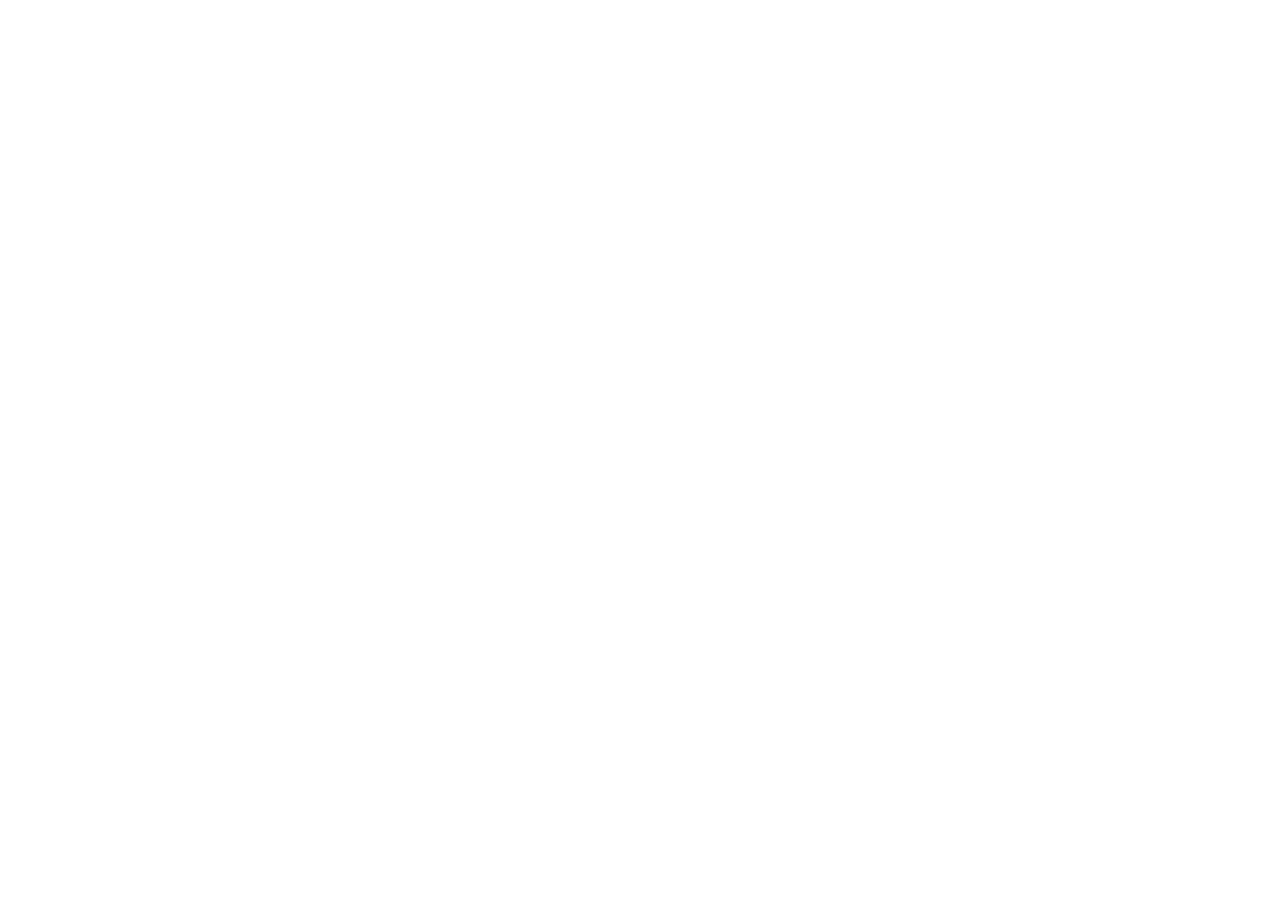
==== index.html @ 7d14c8f3 "html file" ====
<!DOCTYPE html>
<html lang="en">
<head>
    <meta charset="UTF-8">
    <meta name="viewport" content="width=device-width, initial-scale=1.0">
    <title>Partype</title>
</head>
<body>
    
</body>
</html>
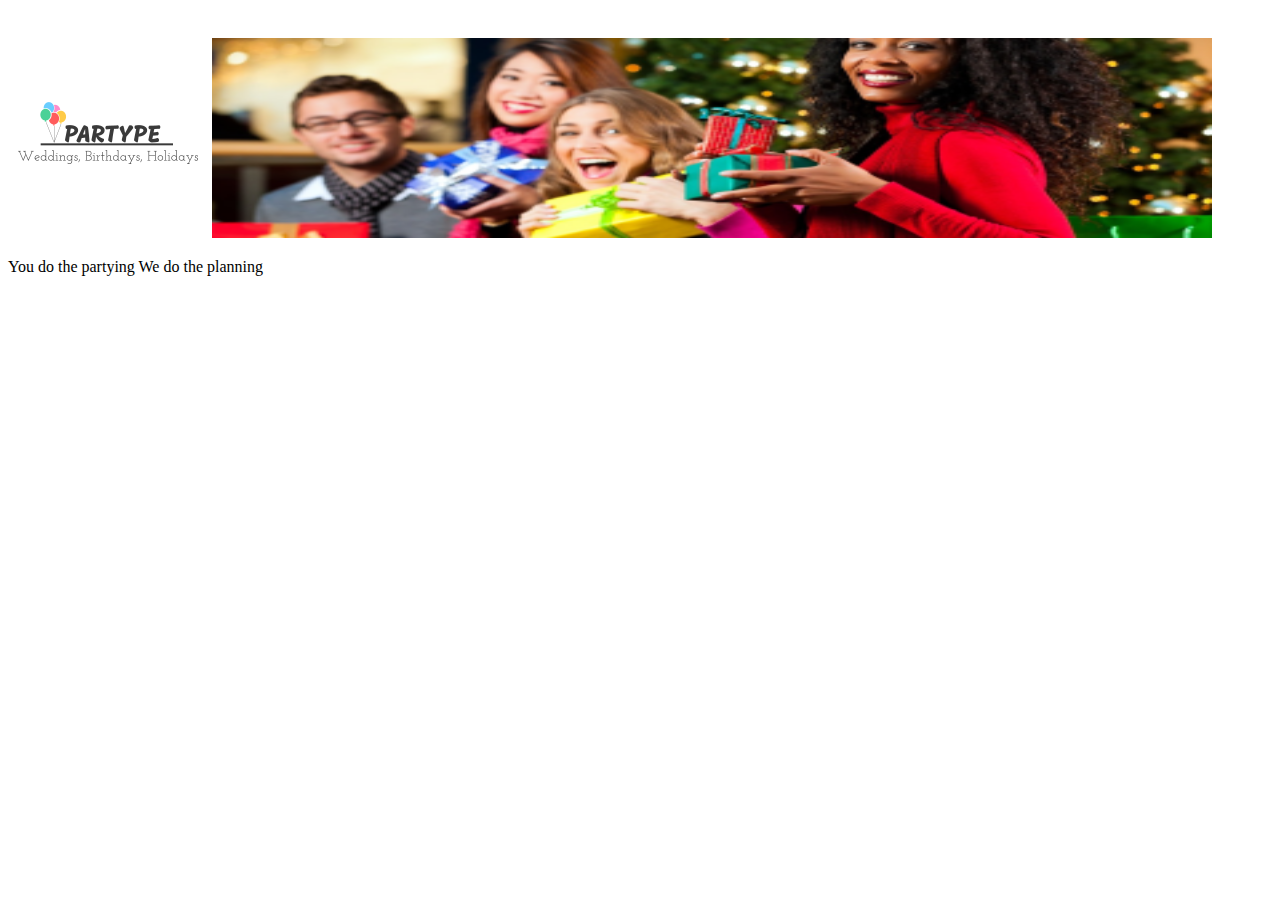
==== commit 4647e309: "beginning css and api attempt #1" ====
--- a/index.html
+++ b/index.html
@@ -3,9 +3,14 @@
 <head>
     <meta charset="UTF-8">
     <meta name="viewport" content="width=device-width, initial-scale=1.0">
+    <link rel="stylesheet" href="style.css">
+    <script src = script.js></script>
     <title>Partype</title>
 </head>
 <body>
-    
-</body>
-</html>+
+    <div class="main_container">
+        <header>
+            <img src="assets/3rd_Logo.png" id="partype">
+            <img src="assets/homeImg.png" id="banner">
+            <p> You do the partying We do the planning </p> --- a/style.css
+++ b/style.css
@@ -0,0 +1,16 @@
+#partype{
+    margin-bottom: 5px;
+    width: 200px;
+}
+
+#banner{
+    width: 1000px;
+    height: 200px;
+    margin-top: 30px;
+    
+}
+
+h1{
+    font-size: medium;
+    
+}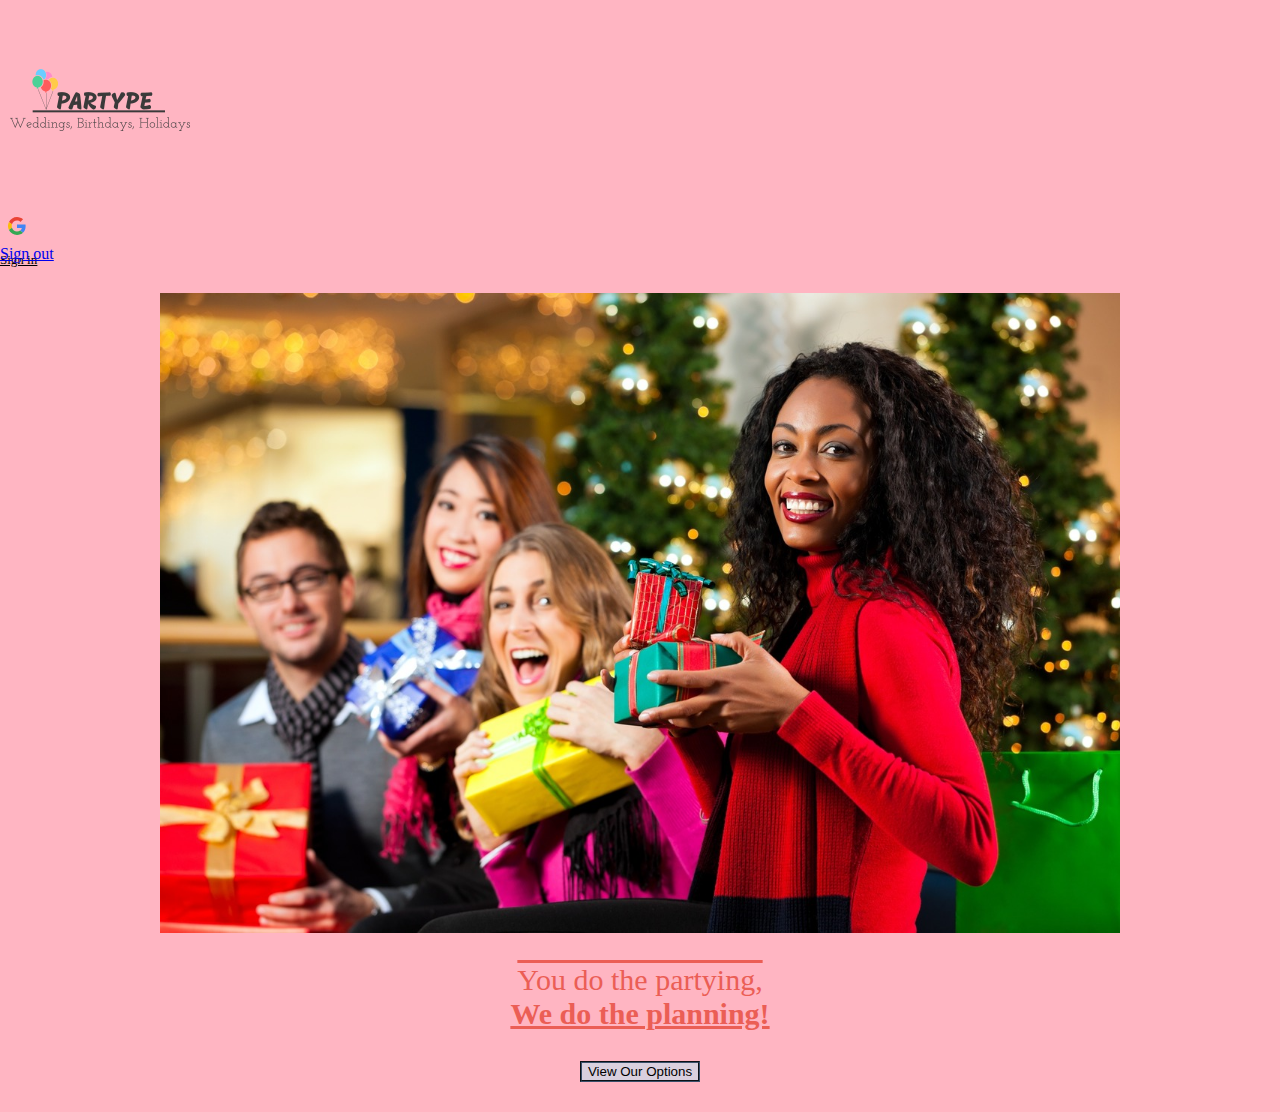
==== commit 50c42729: "More css and homePage photo" ====
--- a/index.html
+++ b/index.html
@@ -6,11 +6,25 @@
     <link rel="stylesheet" href="style.css">
     <script src = script.js></script>
     <title>Partype</title>
+    <script src="https://apis.google.com/js/platform.js" async defer></script>
+
+    <meta name="google-signin-client_id" content="67502043224-0s7gkpdokean5hvpoidlppr5oihnq7ac.apps.googleusercontent.com">
 </head>
 <body>
-
+    <img src="assets/3rd_Logo.png" id="partype">
+    <div class="signs">
+        <div class="g-signin2" data-onsuccess="onSignIn" data-gapiscan="true" data-onload="true"><div style="height:36px;width:120px;" class="abcRioButton abcRioButtonLightBlue"><div class="abcRioButtonContentWrapper"><div class="abcRioButtonIcon" style="padding:8px"><div style="width:18px;height:18px;" class="abcRioButtonSvgImageWithFallback abcRioButtonIconImage abcRioButtonIconImage18"><svg version="1.1" xmlns="http://www.w3.org/2000/svg" width="18px" height="18px" viewBox="0 0 48 48" class="abcRioButtonSvg"><g><path fill="#EA4335" d="M24 9.5c3.54 0 6.71 1.22 9.21 3.6l6.85-6.85C35.9 2.38 30.47 0 24 0 14.62 0 6.51 5.38 2.56 13.22l7.98 6.19C12.43 13.72 17.74 9.5 24 9.5z"></path><path fill="#4285F4" d="M46.98 24.55c0-1.57-.15-3.09-.38-4.55H24v9.02h12.94c-.58 2.96-2.26 5.48-4.78 7.18l7.73 6c4.51-4.18 7.09-10.36 7.09-17.65z"></path><path fill="#FBBC05" d="M10.53 28.59c-.48-1.45-.76-2.99-.76-4.59s.27-3.14.76-4.59l-7.98-6.19C.92 16.46 0 20.12 0 24c0 3.88.92 7.54 2.56 10.78l7.97-6.19z"></path><path fill="#34A853" d="M24 48c6.48 0 11.93-2.13 15.89-5.81l-7.73-6c-2.15 1.45-4.92 2.3-8.16 2.3-6.26 0-11.57-4.22-13.47-9.91l-7.98 6.19C6.51 42.62 14.62 48 24 48z"></path><path fill="none" d="M0 0h48v48H0z"></path></g></svg></div></div><span style="font-size:13px;line-height:34px;" class="abcRioButtonContents"><span id="not_signed_inwmsyn9bmag8w">Sign in</span><span id="connectedwmsyn9bmag8w" style="display:none">Signed in</span></span></div></div></div>
+        <a href="#" class="signOut" onclick="onSignOut();">Sign out</a>
+    </div>
     <div class="main_container">
         <header>
-            <img src="assets/3rd_Logo.png" id="partype">
+            
             <img src="assets/homeImg.png" id="banner">
-            <p> You do the partying We do the planning </p> +            <p id="intro"> <span id="sock"> You do the partying,</span> <br><span> <strong>We do the planning! </strong></span></p> 
+            
+        </header>
+    </div>
+    <div class="getStarted">
+        <button class="startBtn">View Our Options</button>
+    </div>
+</body>--- a/style.css
+++ b/style.css
@@ -1,3 +1,7 @@
+body {
+    background-color: rgb(255, 181, 194);
+    margin: 0px;
+}
 #partype{
     margin-bottom: 5px;
     width: 200px;
@@ -11,6 +15,55 @@
 }
 
 h1{
-    font-size: medium;
-    
+    font-size: medium;   
+}
+@media (max-width: 3100px){
+    #banner {
+        display: block;
+        margin-left: auto;
+        margin-right: auto;
+        width: 75%;
+        height: auto;
+        align-items: center;
+    }
+}
+#banner {
+    display: block;
+    margin-left: auto;
+    margin-right: auto;
+    width: 75%;
+    height: auto;
+    margin-top: 30px;
+}
+p {
+    font-size: 30px;
+    text-align: center;
+    color: rgb(235, 94, 85);
+    display: block;
+    margin-block-start: 1em;
+    margin-block-end: 1em;
+    margin-inline-start: 0px;
+    margin-inline-end: 0px;
+}
+#sock {
+    text-decoration: overline;
+}
+span {
+    text-decoration: underline;
+}
+.startBtn {
+    display: block;
+    margin-left: auto;
+    margin-right: auto;
+    margin-bottom: 30px;
+    background-color: rgb(217, 208, 222);
+    border-style: groove;
+    border-color: rgb(58, 80, 107);
+}
+.startBtn:hover {
+    background-color: rgb(68, 53, 91);
+    color: white;
+    cursor: pointer;
+    border-color: rgb(149, 25, 12);
+    transition: all 0.5s ease-in 0s;
 }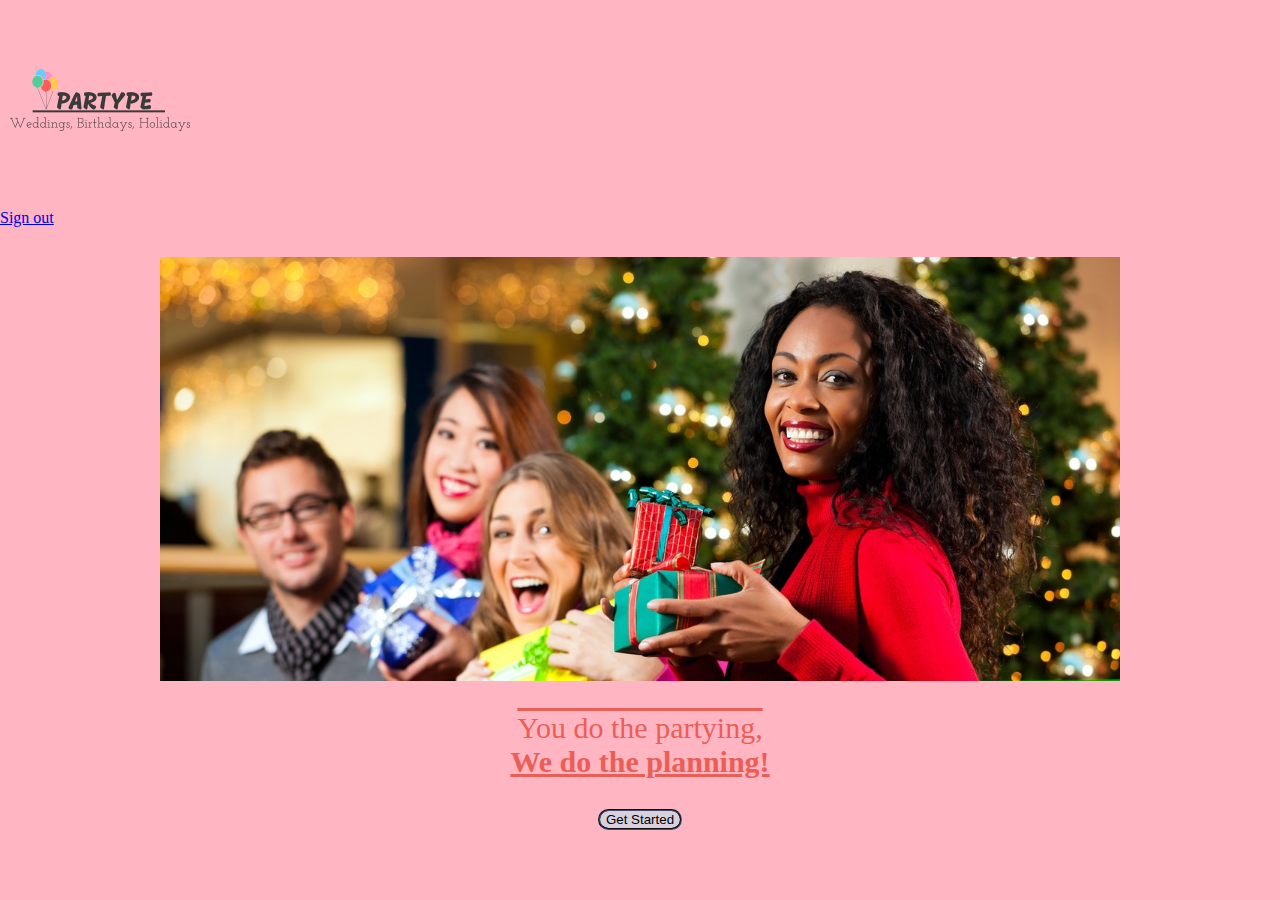
==== commit ffe0e536: "storm" ====
--- a/index.html
+++ b/index.html
@@ -13,7 +13,7 @@
 <body>
     <img src="assets/3rd_Logo.png" id="partype">
     <div class="signs">
-        <div class="g-signin2" data-onsuccess="onSignIn" data-gapiscan="true" data-onload="true"><div style="height:36px;width:120px;" class="abcRioButton abcRioButtonLightBlue"><div class="abcRioButtonContentWrapper"><div class="abcRioButtonIcon" style="padding:8px"><div style="width:18px;height:18px;" class="abcRioButtonSvgImageWithFallback abcRioButtonIconImage abcRioButtonIconImage18"><svg version="1.1" xmlns="http://www.w3.org/2000/svg" width="18px" height="18px" viewBox="0 0 48 48" class="abcRioButtonSvg"><g><path fill="#EA4335" d="M24 9.5c3.54 0 6.71 1.22 9.21 3.6l6.85-6.85C35.9 2.38 30.47 0 24 0 14.62 0 6.51 5.38 2.56 13.22l7.98 6.19C12.43 13.72 17.74 9.5 24 9.5z"></path><path fill="#4285F4" d="M46.98 24.55c0-1.57-.15-3.09-.38-4.55H24v9.02h12.94c-.58 2.96-2.26 5.48-4.78 7.18l7.73 6c4.51-4.18 7.09-10.36 7.09-17.65z"></path><path fill="#FBBC05" d="M10.53 28.59c-.48-1.45-.76-2.99-.76-4.59s.27-3.14.76-4.59l-7.98-6.19C.92 16.46 0 20.12 0 24c0 3.88.92 7.54 2.56 10.78l7.97-6.19z"></path><path fill="#34A853" d="M24 48c6.48 0 11.93-2.13 15.89-5.81l-7.73-6c-2.15 1.45-4.92 2.3-8.16 2.3-6.26 0-11.57-4.22-13.47-9.91l-7.98 6.19C6.51 42.62 14.62 48 24 48z"></path><path fill="none" d="M0 0h48v48H0z"></path></g></svg></div></div><span style="font-size:13px;line-height:34px;" class="abcRioButtonContents"><span id="not_signed_inwmsyn9bmag8w">Sign in</span><span id="connectedwmsyn9bmag8w" style="display:none">Signed in</span></span></div></div></div>
+        <div class="g-signin2" data-onsuccess="onSignIn"></div>
         <a href="#" class="signOut" onclick="onSignOut();">Sign out</a>
     </div>
     <div class="main_container">
@@ -25,6 +25,6 @@
         </header>
     </div>
     <div class="getStarted">
-        <button class="startBtn">View Our Options</button>
+        <button class="startBtn">Get Started</button>
     </div>
 </body>--- a/style.css
+++ b/style.css
@@ -1,69 +1,70 @@
-body {
-    background-color: rgb(255, 181, 194);
-    margin: 0px;
+body{
+    margin:0px;
+    background-color:#FFB5C2;
+
 }
 #partype{
     margin-bottom: 5px;
     width: 200px;
 }
 
+#sock{
+    text-decoration: overline;
+}
+
+span{
+    text-decoration: underline;
+}
+
 #banner{
-    width: 1000px;
-    height: 200px;
+    display: block;
+    margin-left: auto;
+    margin-right: auto;
+    width: 2900px;
+    height: 700px;
     margin-top: 30px;
+}
+
+h1{
+    font-size: medium;
+}
+
+p {
+    
+    font-size: 30px;
+    text-align: center;
+    color: #EB5E55;
     
 }
 
-h1{
-    font-size: medium;   
-}
-@media (max-width: 3100px){
-    #banner {
+@media(max-width: 3100px) {
+    #banner{
         display: block;
         margin-left: auto;
         margin-right: auto;
-        width: 75%;
-        height: auto;
+        width:75%;
+        height:auto;
         align-items: center;
     }
 }
-#banner {
-    display: block;
-    margin-left: auto;
-    margin-right: auto;
-    width: 75%;
-    height: auto;
-    margin-top: 30px;
-}
-p {
-    font-size: 30px;
-    text-align: center;
-    color: rgb(235, 94, 85);
-    display: block;
-    margin-block-start: 1em;
-    margin-block-end: 1em;
-    margin-inline-start: 0px;
-    margin-inline-end: 0px;
-}
-#sock {
-    text-decoration: overline;
-}
-span {
-    text-decoration: underline;
-}
-.startBtn {
+.startBtn{
     display: block;
     margin-left: auto;
     margin-right: auto;
     margin-bottom: 30px;
-    background-color: rgb(217, 208, 222);
+
+    border-radius: 30px;
     border-style: groove;
-    border-color: rgb(58, 80, 107);
+    border-color: #3A506B;
+    background-color: #D9D0DE;
 }
-.startBtn:hover {
-    background-color: rgb(68, 53, 91);
+
+.startBtn:hover{
+    background-color: #44355B;
     color: white;
-    cursor: pointer;
-    border-color: rgb(149, 25, 12);
-    transition: all 0.5s ease-in 0s;
+    border-color: #95190C ;
+    cursor:pointer;
+
+    transition: ease-in;
+    transition-duration: 0.5s;
 }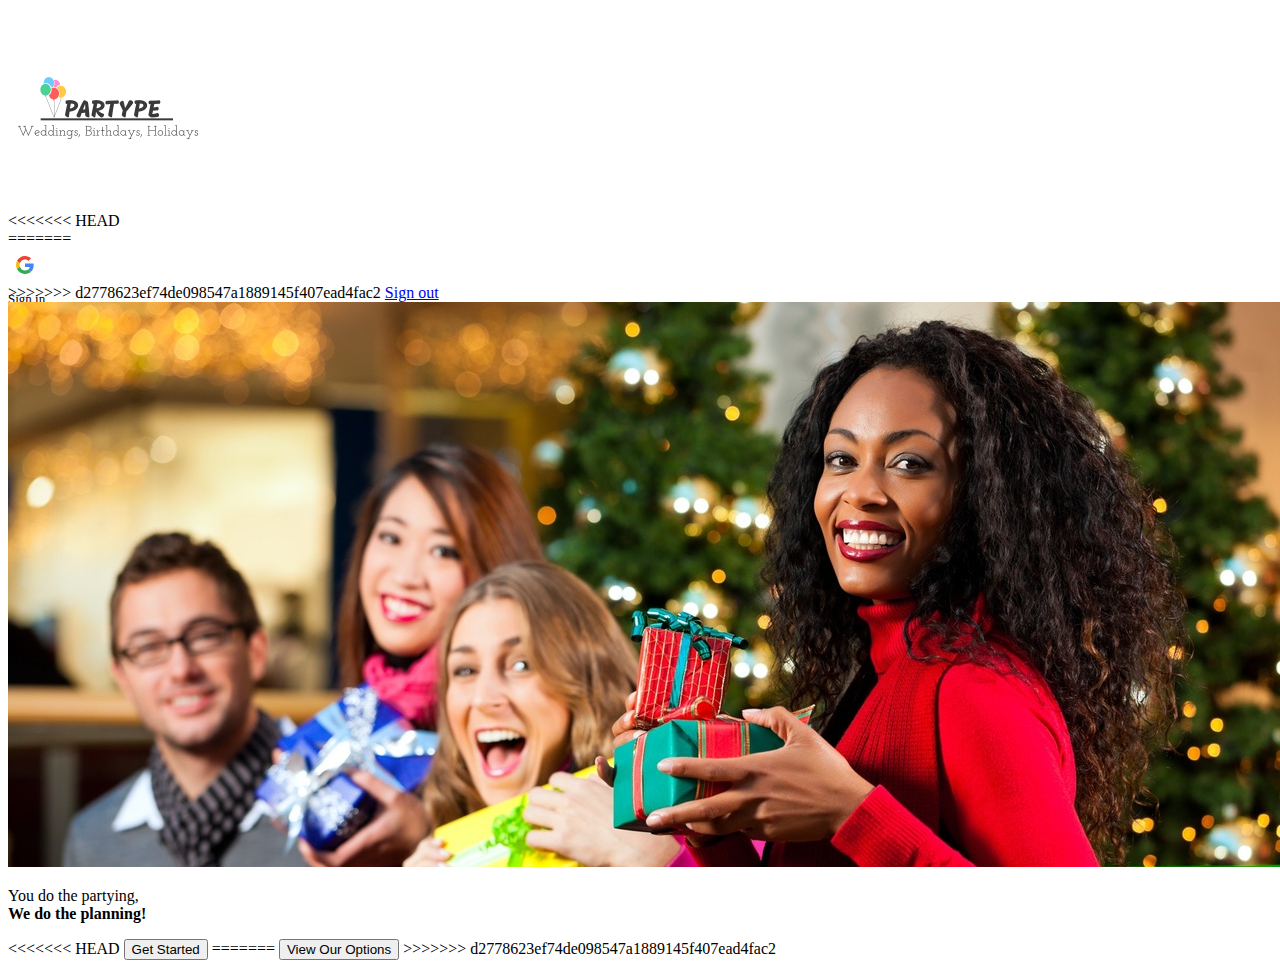
==== commit 72c0012d: "sutomu" ====
--- a/index.html
+++ b/index.html
@@ -13,7 +13,11 @@
 <body>
     <img src="assets/3rd_Logo.png" id="partype">
     <div class="signs">
+<<<<<<< HEAD
         <div class="g-signin2" data-onsuccess="onSignIn"></div>
+=======
+        <div class="g-signin2" data-onsuccess="onSignIn" data-gapiscan="true" data-onload="true"><div style="height:36px;width:120px;" class="abcRioButton abcRioButtonLightBlue"><div class="abcRioButtonContentWrapper"><div class="abcRioButtonIcon" style="padding:8px"><div style="width:18px;height:18px;" class="abcRioButtonSvgImageWithFallback abcRioButtonIconImage abcRioButtonIconImage18"><svg version="1.1" xmlns="http://www.w3.org/2000/svg" width="18px" height="18px" viewBox="0 0 48 48" class="abcRioButtonSvg"><g><path fill="#EA4335" d="M24 9.5c3.54 0 6.71 1.22 9.21 3.6l6.85-6.85C35.9 2.38 30.47 0 24 0 14.62 0 6.51 5.38 2.56 13.22l7.98 6.19C12.43 13.72 17.74 9.5 24 9.5z"></path><path fill="#4285F4" d="M46.98 24.55c0-1.57-.15-3.09-.38-4.55H24v9.02h12.94c-.58 2.96-2.26 5.48-4.78 7.18l7.73 6c4.51-4.18 7.09-10.36 7.09-17.65z"></path><path fill="#FBBC05" d="M10.53 28.59c-.48-1.45-.76-2.99-.76-4.59s.27-3.14.76-4.59l-7.98-6.19C.92 16.46 0 20.12 0 24c0 3.88.92 7.54 2.56 10.78l7.97-6.19z"></path><path fill="#34A853" d="M24 48c6.48 0 11.93-2.13 15.89-5.81l-7.73-6c-2.15 1.45-4.92 2.3-8.16 2.3-6.26 0-11.57-4.22-13.47-9.91l-7.98 6.19C6.51 42.62 14.62 48 24 48z"></path><path fill="none" d="M0 0h48v48H0z"></path></g></svg></div></div><span style="font-size:13px;line-height:34px;" class="abcRioButtonContents"><span id="not_signed_inwmsyn9bmag8w">Sign in</span><span id="connectedwmsyn9bmag8w" style="display:none">Signed in</span></span></div></div></div>
+>>>>>>> d2778623ef74de098547a1889145f407ead4fac2
         <a href="#" class="signOut" onclick="onSignOut();">Sign out</a>
     </div>
     <div class="main_container">
@@ -25,6 +29,10 @@
         </header>
     </div>
     <div class="getStarted">
+<<<<<<< HEAD
         <button class="startBtn">Get Started</button>
+=======
+        <button class="startBtn">View Our Options</button>
+>>>>>>> d2778623ef74de098547a1889145f407ead4fac2
     </div>
 </body>--- a/style.css
+++ b/style.css
@@ -1,8 +1,15 @@
+<<<<<<< HEAD
 body{
     margin:0px;
     background-color:#FFB5C2;
 
+=======
+body {
+    background-color: rgb(255, 181, 194);
+    margin: 0px;
+>>>>>>> d2778623ef74de098547a1889145f407ead4fac2
 }
+
 #partype{
     margin-bottom: 5px;
     width: 200px;
@@ -26,8 +33,10 @@
 }
 
 h1{
+<<<<<<< HEAD
     font-size: medium;
 }
+
 
 p {
     
@@ -48,10 +57,49 @@
     }
 }
 .startBtn{
+    font-size: medium;   
+}
+@media (max-width: 3100px){
+    #banner {
+        display: block;
+        margin-left: auto;
+        margin-right: auto;
+        width: 75%;
+        height: auto;
+        align-items: center;
+    }
+}
+#banner {
+    display: block;
+    margin-left: auto;
+    margin-right: auto;
+    width: 75%;
+    height: auto;
+    margin-top: 30px;
+}
+p {
+    font-size: 30px;
+    text-align: center;
+    color: rgb(235, 94, 85);
+    display: block;
+    margin-block-start: 1em;
+    margin-block-end: 1em;
+    margin-inline-start: 0px;
+    margin-inline-end: 0px;
+}
+#sock {
+    text-decoration: overline;
+}
+span {
+    text-decoration: underline;
+}
+.startBtn {
+>>>>>>> d2778623ef74de098547a1889145f407ead4fac2
     display: block;
     margin-left: auto;
     margin-right: auto;
     margin-bottom: 30px;
+<<<<<<< HEAD
 
     border-radius: 30px;
     border-style: groove;
@@ -67,4 +115,16 @@
 
     transition: ease-in;
     transition-duration: 0.5s;
+=======
+    background-color: rgb(217, 208, 222);
+    border-style: groove;
+    border-color: rgb(58, 80, 107);
+}
+.startBtn:hover {
+    background-color: rgb(68, 53, 91);
+    color: white;
+    cursor: pointer;
+    border-color: rgb(149, 25, 12);
+    transition: all 0.5s ease-in 0s;
+>>>>>>> d2778623ef74de098547a1889145f407ead4fac2
 }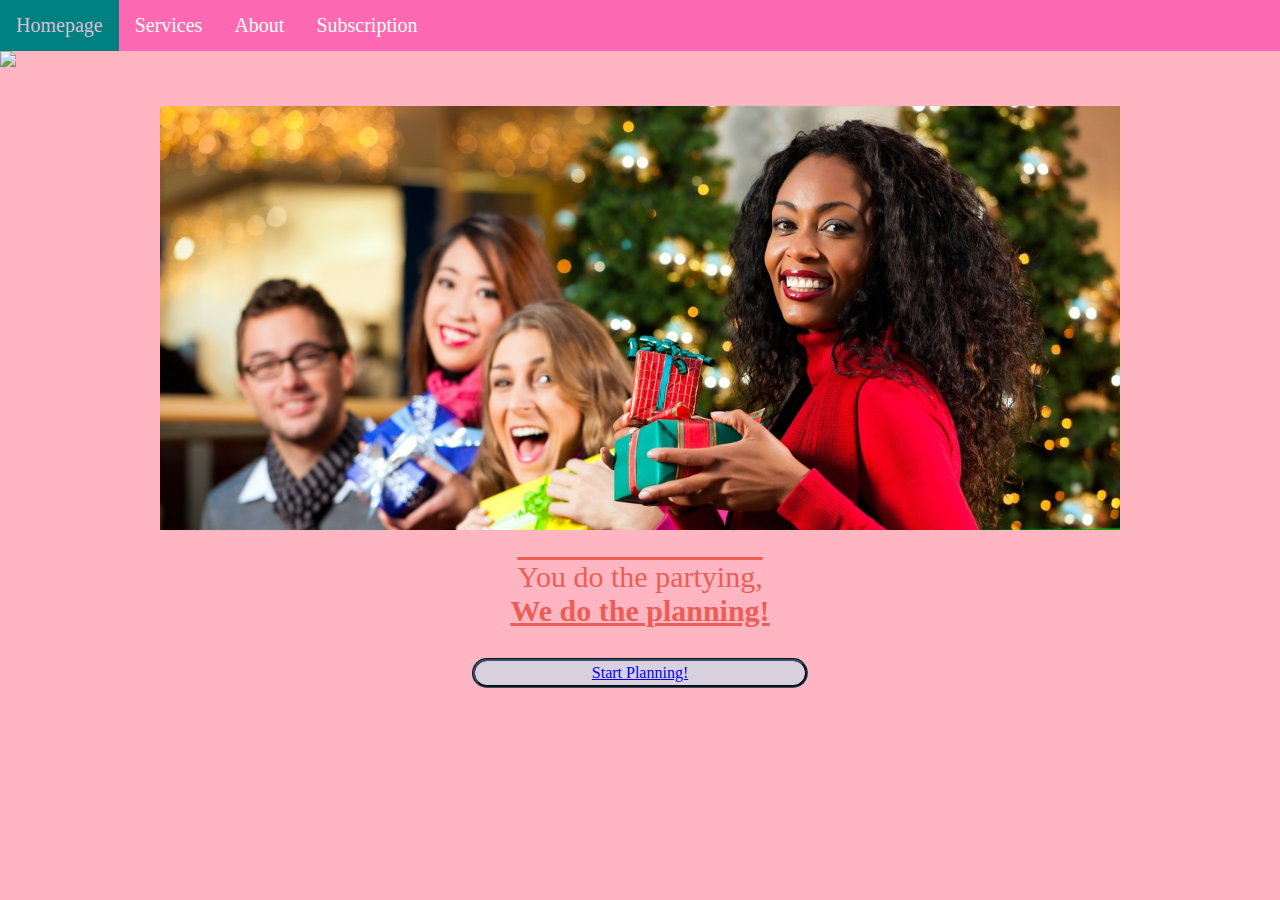
==== commit ff4769c9: "storm" ====
--- a/index.html
+++ b/index.html
@@ -4,35 +4,39 @@
     <meta charset="UTF-8">
     <meta name="viewport" content="width=device-width, initial-scale=1.0">
     <link rel="stylesheet" href="style.css">
-    <script src = script.js></script>
+
     <title>Partype</title>
     <script src="https://apis.google.com/js/platform.js" async defer></script>
+    <script src = "script.js" defer></script>
 
-    <meta name="google-signin-client_id" content="67502043224-0s7gkpdokean5hvpoidlppr5oihnq7ac.apps.googleusercontent.com">
+    <!-- <meta name="google-signin-client_id" content="67502043224-0s7gkpdokean5hvpoidlppr5oihnq7ac.apps.googleusercontent.com"> -->
+
+    
+    <div class="nav">
+        <a href="index.html">Homepage</a>
+        <a href="#">Services</a>
+        <a href="#">About</a>
+        <a href="sub.html">Subscription</a>
+        
+  </div>  
 </head>
 <body>
     <img src="assets/3rd_Logo.png" id="partype">
-    <div class="signs">
-<<<<<<< HEAD
-        <div class="g-signin2" data-onsuccess="onSignIn"></div>
-=======
+    <!-- <div class="signs">
         <div class="g-signin2" data-onsuccess="onSignIn" data-gapiscan="true" data-onload="true"><div style="height:36px;width:120px;" class="abcRioButton abcRioButtonLightBlue"><div class="abcRioButtonContentWrapper"><div class="abcRioButtonIcon" style="padding:8px"><div style="width:18px;height:18px;" class="abcRioButtonSvgImageWithFallback abcRioButtonIconImage abcRioButtonIconImage18"><svg version="1.1" xmlns="http://www.w3.org/2000/svg" width="18px" height="18px" viewBox="0 0 48 48" class="abcRioButtonSvg"><g><path fill="#EA4335" d="M24 9.5c3.54 0 6.71 1.22 9.21 3.6l6.85-6.85C35.9 2.38 30.47 0 24 0 14.62 0 6.51 5.38 2.56 13.22l7.98 6.19C12.43 13.72 17.74 9.5 24 9.5z"></path><path fill="#4285F4" d="M46.98 24.55c0-1.57-.15-3.09-.38-4.55H24v9.02h12.94c-.58 2.96-2.26 5.48-4.78 7.18l7.73 6c4.51-4.18 7.09-10.36 7.09-17.65z"></path><path fill="#FBBC05" d="M10.53 28.59c-.48-1.45-.76-2.99-.76-4.59s.27-3.14.76-4.59l-7.98-6.19C.92 16.46 0 20.12 0 24c0 3.88.92 7.54 2.56 10.78l7.97-6.19z"></path><path fill="#34A853" d="M24 48c6.48 0 11.93-2.13 15.89-5.81l-7.73-6c-2.15 1.45-4.92 2.3-8.16 2.3-6.26 0-11.57-4.22-13.47-9.91l-7.98 6.19C6.51 42.62 14.62 48 24 48z"></path><path fill="none" d="M0 0h48v48H0z"></path></g></svg></div></div><span style="font-size:13px;line-height:34px;" class="abcRioButtonContents"><span id="not_signed_inwmsyn9bmag8w">Sign in</span><span id="connectedwmsyn9bmag8w" style="display:none">Signed in</span></span></div></div></div>
->>>>>>> d2778623ef74de098547a1889145f407ead4fac2
         <a href="#" class="signOut" onclick="onSignOut();">Sign out</a>
-    </div>
+    </div> -->
     <div class="main_container">
         <header>
             
             <img src="assets/homeImg.png" id="banner">
             <p id="intro"> <span id="sock"> You do the partying,</span> <br><span> <strong>We do the planning! </strong></span></p> 
             
+            
+        
         </header>
     </div>
     <div class="getStarted">
-<<<<<<< HEAD
-        <button class="startBtn">Get Started</button>
-=======
-        <button class="startBtn">View Our Options</button>
->>>>>>> d2778623ef74de098547a1889145f407ead4fac2
+        <a href="parties.html" class="startBtn">Start Planning!</a>
     </div>
 </body>--- a/style.css
+++ b/style.css
@@ -1,13 +1,7 @@
-<<<<<<< HEAD
 body{
     margin:0px;
     background-color:#FFB5C2;
 
-=======
-body {
-    background-color: rgb(255, 181, 194);
-    margin: 0px;
->>>>>>> d2778623ef74de098547a1889145f407ead4fac2
 }
 
 #partype{
@@ -33,7 +27,6 @@
 }
 
 h1{
-<<<<<<< HEAD
     font-size: medium;
 }
 
@@ -57,7 +50,10 @@
     }
 }
 .startBtn{
-    font-size: medium;   
+    font-size: medium;
+    width: 25%;   
+    text-align: center;
+}
 }
 @media (max-width: 3100px){
     #banner {
@@ -94,17 +90,20 @@
     text-decoration: underline;
 }
 .startBtn {
->>>>>>> d2778623ef74de098547a1889145f407ead4fac2
+/* >>>>>>> d2778623ef74de098547a1889145f407ead4fac2 */
     display: block;
     margin-left: auto;
     margin-right: auto;
     margin-bottom: 30px;
-<<<<<<< HEAD
 
     border-radius: 30px;
     border-style: groove;
     border-color: #3A506B;
     background-color: #D9D0DE;
+    font-size: 16x;
+    padding: 3px;
+    padding-left:5px;
+    padding-right:5px;
 }
 
 .startBtn:hover{
@@ -115,16 +114,70 @@
 
     transition: ease-in;
     transition-duration: 0.5s;
-=======
-    background-color: rgb(217, 208, 222);
+}
+
+.nav {
+    background-color: hotpink;
+    overflow: hidden;
+}
+
+.nav a {
+    float: left;
+    color: honeydew;
+    text-align: center;
+    padding: 14px 16px;
+    text-decoration: none;
+    font-size: 20px;
+}
+
+.nav a:hover {
+    background-color: teal;
+    color: thistle;
+    transition: ease-in;
+    transition-duration: 0.5s;
+}
+
+#wed {
+    width: 600px;
+}
+
+#tea {
+    width: 600px;
+    
+}
+
+#cake {
+    width: 600px;
+}
+
+#dance {
+    width:600px;
+    height:400px
+}
+
+.return{
+    border: white solid;
+    border-radius: 10px;
     border-style: groove;
-    border-color: rgb(58, 80, 107);
+    background: hotpink;
 }
-.startBtn:hover {
-    background-color: rgb(68, 53, 91);
-    color: white;
-    cursor: pointer;
-    border-color: rgb(149, 25, 12);
-    transition: all 0.5s ease-in 0s;
->>>>>>> d2778623ef74de098547a1889145f407ead4fac2
+
+#glass {
+    width: 400px;
+}
+
+#aisle {
+    width: 400px;
+}
+
+#sign {
+    width: 400px;
+} 
+
+#sub {
+    font-size: x-large;
+}
+
+#fun {
+    align-items: center;
 }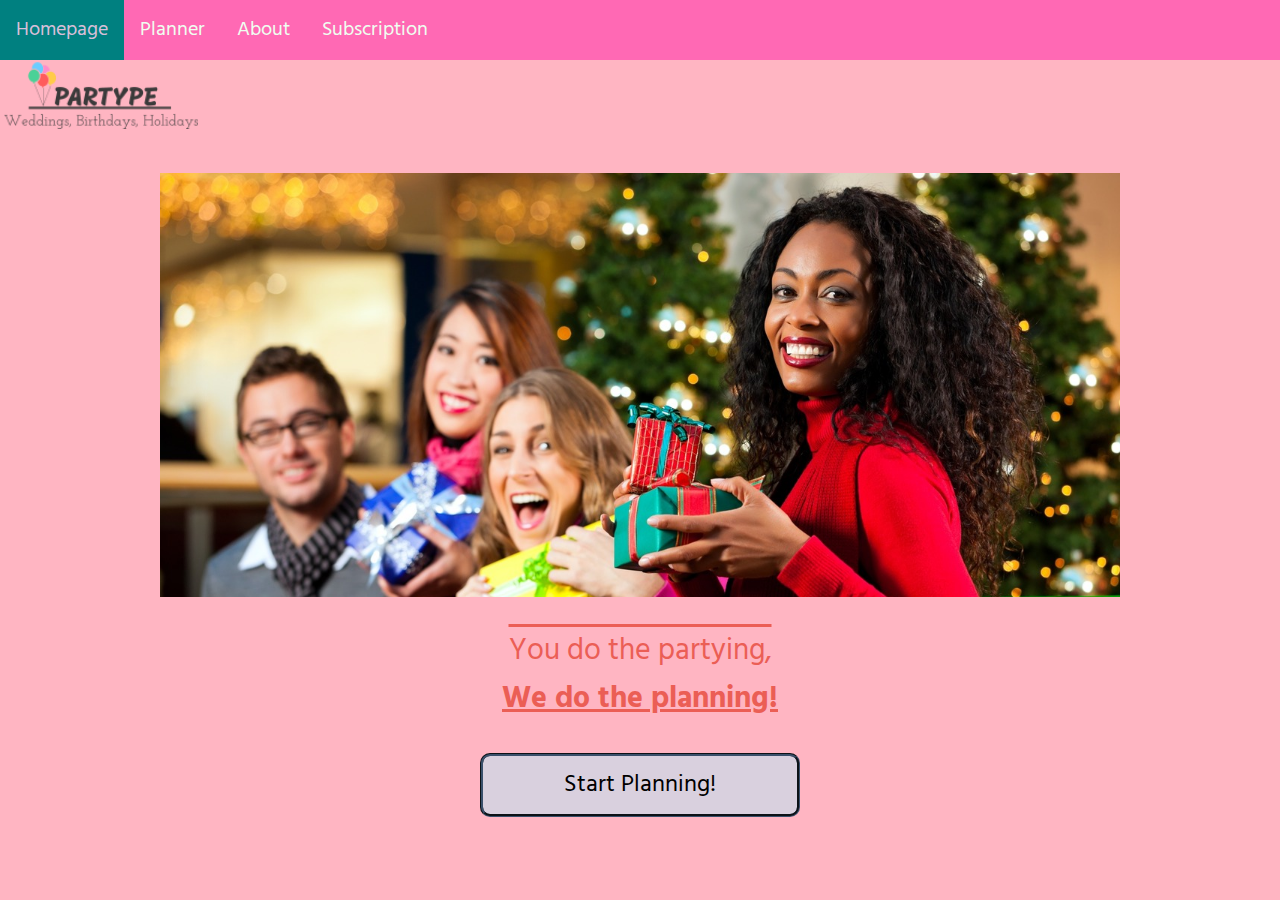
==== commit b92e6324: "stom" ====
--- a/index.html
+++ b/index.html
@@ -4,6 +4,7 @@
     <meta charset="UTF-8">
     <meta name="viewport" content="width=device-width, initial-scale=1.0">
     <link rel="stylesheet" href="style.css">
+    <link href="https://fonts.googleapis.com/css2?family=Hind&display=swap" rel="stylesheet">
 
     <title>Partype</title>
     <script src="https://apis.google.com/js/platform.js" async defer></script>
@@ -14,19 +15,15 @@
     
     <div class="nav">
         <a href="index.html">Homepage</a>
-        <a href="#">Services</a>
-        <a href="#">About</a>
+        <a href="parties.html">Planner</a>
+        <a href="about.html">About</a>
         <a href="sub.html">Subscription</a>
         
   </div>  
 </head>
-<body>
-    <img src="assets/3rd_Logo.png" id="partype">
-    <!-- <div class="signs">
-        <div class="g-signin2" data-onsuccess="onSignIn" data-gapiscan="true" data-onload="true"><div style="height:36px;width:120px;" class="abcRioButton abcRioButtonLightBlue"><div class="abcRioButtonContentWrapper"><div class="abcRioButtonIcon" style="padding:8px"><div style="width:18px;height:18px;" class="abcRioButtonSvgImageWithFallback abcRioButtonIconImage abcRioButtonIconImage18"><svg version="1.1" xmlns="http://www.w3.org/2000/svg" width="18px" height="18px" viewBox="0 0 48 48" class="abcRioButtonSvg"><g><path fill="#EA4335" d="M24 9.5c3.54 0 6.71 1.22 9.21 3.6l6.85-6.85C35.9 2.38 30.47 0 24 0 14.62 0 6.51 5.38 2.56 13.22l7.98 6.19C12.43 13.72 17.74 9.5 24 9.5z"></path><path fill="#4285F4" d="M46.98 24.55c0-1.57-.15-3.09-.38-4.55H24v9.02h12.94c-.58 2.96-2.26 5.48-4.78 7.18l7.73 6c4.51-4.18 7.09-10.36 7.09-17.65z"></path><path fill="#FBBC05" d="M10.53 28.59c-.48-1.45-.76-2.99-.76-4.59s.27-3.14.76-4.59l-7.98-6.19C.92 16.46 0 20.12 0 24c0 3.88.92 7.54 2.56 10.78l7.97-6.19z"></path><path fill="#34A853" d="M24 48c6.48 0 11.93-2.13 15.89-5.81l-7.73-6c-2.15 1.45-4.92 2.3-8.16 2.3-6.26 0-11.57-4.22-13.47-9.91l-7.98 6.19C6.51 42.62 14.62 48 24 48z"></path><path fill="none" d="M0 0h48v48H0z"></path></g></svg></div></div><span style="font-size:13px;line-height:34px;" class="abcRioButtonContents"><span id="not_signed_inwmsyn9bmag8w">Sign in</span><span id="connectedwmsyn9bmag8w" style="display:none">Signed in</span></span></div></div></div>
-        <a href="#" class="signOut" onclick="onSignOut();">Sign out</a>
-    </div> -->
     <div class="main_container">
+        <body onload="getData()">
+            <img src="3rd_Logo.png" id="partype">
         <header>
             
             <img src="assets/homeImg.png" id="banner">
@@ -36,6 +33,8 @@
         
         </header>
     </div>
+
+   
     <div class="getStarted">
         <a href="parties.html" class="startBtn">Start Planning!</a>
     </div>
--- a/style.css
+++ b/style.css
@@ -1,10 +1,11 @@
 body{
     margin:0px;
     background-color:#FFB5C2;
-
+    font-family: 'Hind', sans-serif;
 }
 
 #partype{
+    margin:auto;
     margin-bottom: 5px;
     width: 200px;
 }
@@ -95,13 +96,18 @@
     margin-left: auto;
     margin-right: auto;
     margin-bottom: 30px;
-
-    border-radius: 30px;
+    color:black;
+    width: 25%;   
+    text-align: center;
+    text-decoration: none;
+    
+
+    border-radius: 10px;
     border-style: groove;
     border-color: #3A506B;
     background-color: #D9D0DE;
-    font-size: 16x;
-    padding: 3px;
+    font-size: 24px;
+    padding: 10px;
     padding-left:5px;
     padding-right:5px;
 }
@@ -119,6 +125,8 @@
 .nav {
     background-color: hotpink;
     overflow: hidden;
+    width: 100%;
+    /* position: fixed; */
 }
 
 .nav a {
@@ -137,22 +145,24 @@
     transition-duration: 0.5s;
 }
 
-#wed {
-    width: 600px;
-}
-
-#tea {
-    width: 600px;
-    
-}
-
-#cake {
-    width: 600px;
-}
-
-#dance {
-    width:600px;
-    height:400px
+.party {
+    text-align: center;
+    font-size: 80px;
+}
+
+@media (max-width: 400px){
+    .nav a{
+        font-size:15px;
+    }
+    .startBtn{
+        width:50%;
+    }
+    #partype{
+        width:40%;
+    }
+    .party{
+        font-size:40px;
+    }
 }
 
 .return{
@@ -180,4 +190,146 @@
 
 #fun {
     align-items: center;
-}+}
+
+#wedCake{
+    width:300px;
+    height: 400px;
+    margin-left: 50px;
+    float:right;
+    top:10px;
+    margin-right: 30px;
+}
+
+#cake{
+    width:400px;
+    height:400px;
+    float:right;
+    top:10px;
+}
+
+#present{
+    width:400px;
+    margin-top:20px;
+    float:right;
+    top:10px;
+}
+
+* {box-sizing: border-box}
+
+
+.container {
+  padding: 16px;
+}
+
+
+input[type=text], input[type=password] {
+  width: 100%;
+  padding: 15px;
+  margin: 5px 0 22px 0;
+  display: inline-block;
+  border: none;
+  background: #f1f1f1;
+}
+
+input[type=text]:focus, input[type=password]:focus {
+  background-color: #ddd;
+  outline: none;
+}
+
+
+hr {
+  border: 1px solid #f1f1f1;
+  margin-bottom: 25px;
+}
+
+
+.registerbtn {
+  background-color: #4CAF50;
+  color: white;
+  padding: 16px 20px;
+  margin: 8px 0;
+  border: none;
+  cursor: pointer;
+  width: 100%;
+  opacity: 0.9;
+}
+
+.registerbtn:hover {
+  opacity:1;
+}
+
+a {
+  color: dodgerblue;
+}
+.signin {
+  background-color: #f1f1f1;
+  text-align: center;
+}
+
+.parties-container {
+    display: flex;
+    width: 100%;
+    justify-content: center;
+    flex-wrap: wrap;
+}
+
+.parties-container img {
+    padding: 20px;
+    border-radius: 30px;
+    max-width: 400px;
+    transition: opacity .5s;
+
+}
+
+.parties-container img:hover {
+    opacity: .8;
+}
+
+#dance {
+    height:275px;
+}
+
+
+a {
+    text-decoration: none;
+    
+}
+
+
+.abtSection{
+    padding: 20px;
+    color:black;
+}
+
+#myInput {
+    background-image: url('/css/searchicon.png'); 
+    background-position: 10px 12px; /* Position the search icon */
+    background-repeat: no-repeat; /* Do not repeat the icon image */
+    width: 100%; /* Full-width */
+    font-size: 16px; /* Increase font-size */
+    padding: 12px 20px 12px 40px; /* Add some padding */
+    border: 1px solid #ddd; /* Add a grey border */
+    margin-bottom: 12px; /* Add some space below the input */
+  }
+  
+  #myUL {
+    list-style-type: none;
+    padding: 0;
+    margin: 0;
+  }
+  
+  #myUL li a {
+    border: 1px solid #ddd; 
+    margin-top: -1px; 
+    background-color: #f6f6f6;
+    padding: 12px; 
+    text-decoration: none;
+    font-size: 18px; 
+    color: black; 
+    display: block; 
+  }
+  
+  #myUL li a:hover:not(.header) {
+    background-color: #eee;
+  }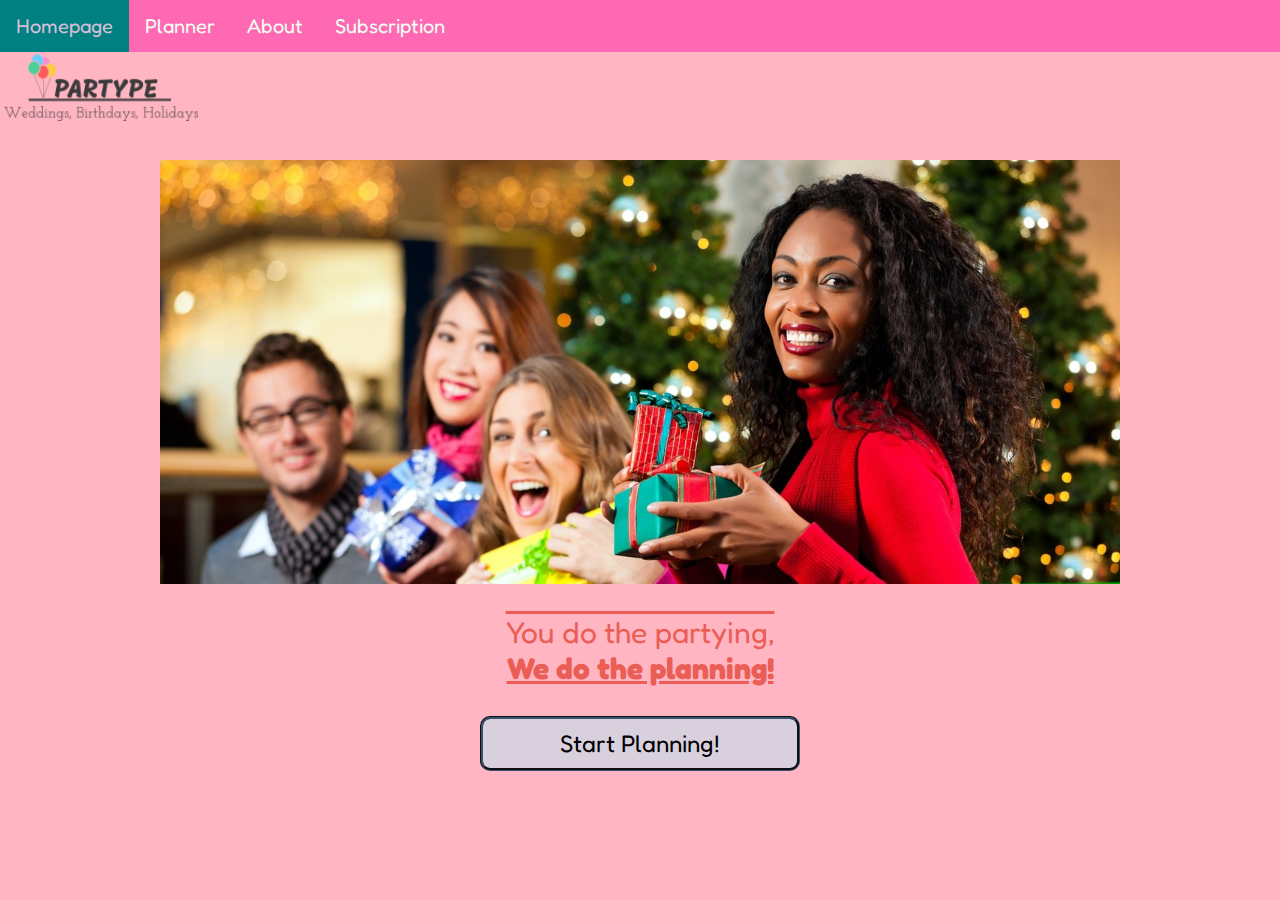
==== commit a013cd60: "storm" ====
--- a/index.html
+++ b/index.html
@@ -4,7 +4,7 @@
     <meta charset="UTF-8">
     <meta name="viewport" content="width=device-width, initial-scale=1.0">
     <link rel="stylesheet" href="style.css">
-    <link href="https://fonts.googleapis.com/css2?family=Hind&display=swap" rel="stylesheet">
+    <link href="https://fonts.googleapis.com/css2?family=Fredoka+One&display=swap" rel="stylesheet">    <!-- <link href="https://fonts.googleapis.com/css2?family=Hind&display=swap" rel="stylesheet"> -->
 
     <title>Partype</title>
     <script src="https://apis.google.com/js/platform.js" async defer></script>
--- a/style.css
+++ b/style.css
@@ -1,7 +1,11 @@
-body{
+body, head{
     margin:0px;
     background-color:#FFB5C2;
-    font-family: 'Hind', sans-serif;
+    font-family: 'Fredoka One', cursive;
+}
+
+.text{
+    padding: 30px;
 }
 
 #partype{
@@ -126,8 +130,10 @@
     background-color: hotpink;
     overflow: hidden;
     width: 100%;
+    
     /* position: fixed; */
 }
+
 
 .nav a {
     float: left;
@@ -135,7 +141,9 @@
     text-align: center;
     padding: 14px 16px;
     text-decoration: none;
+    font-family: 'Fredoka One', cursive;
     font-size: 20px;
+    
 }
 
 .nav a:hover {
@@ -150,9 +158,13 @@
     font-size: 80px;
 }
 
-@media (max-width: 400px){
+@media (max-width: 500px){
     .nav a{
         font-size:15px;
+        width: 100%;
+    }
+    .nav{
+        width: 100%;
     }
     .startBtn{
         width:50%;
@@ -162,6 +174,13 @@
     }
     .party{
         font-size:40px;
+    }
+    
+}
+
+@media(min-width:400px){
+    .search{
+        width: 100%;
     }
 }
 
@@ -193,9 +212,8 @@
 }
 
 #wedCake{
-    width:300px;
+    width:320px;
     height: 400px;
-    margin-left: 50px;
     float:right;
     top:10px;
     margin-right: 30px;
@@ -332,4 +350,20 @@
   
   #myUL li a:hover:not(.header) {
     background-color: #eee;
-  }+  }
+
+  .wedding-container img{
+    padding: 20px;
+    border-radius: 30px;
+    max-width: 400px;
+    transition: opacity .5s;
+
+  }
+
+  .wedding-container img:hover {
+    opacity: .8;
+}
+
+.number{
+    color: tomato;
+}